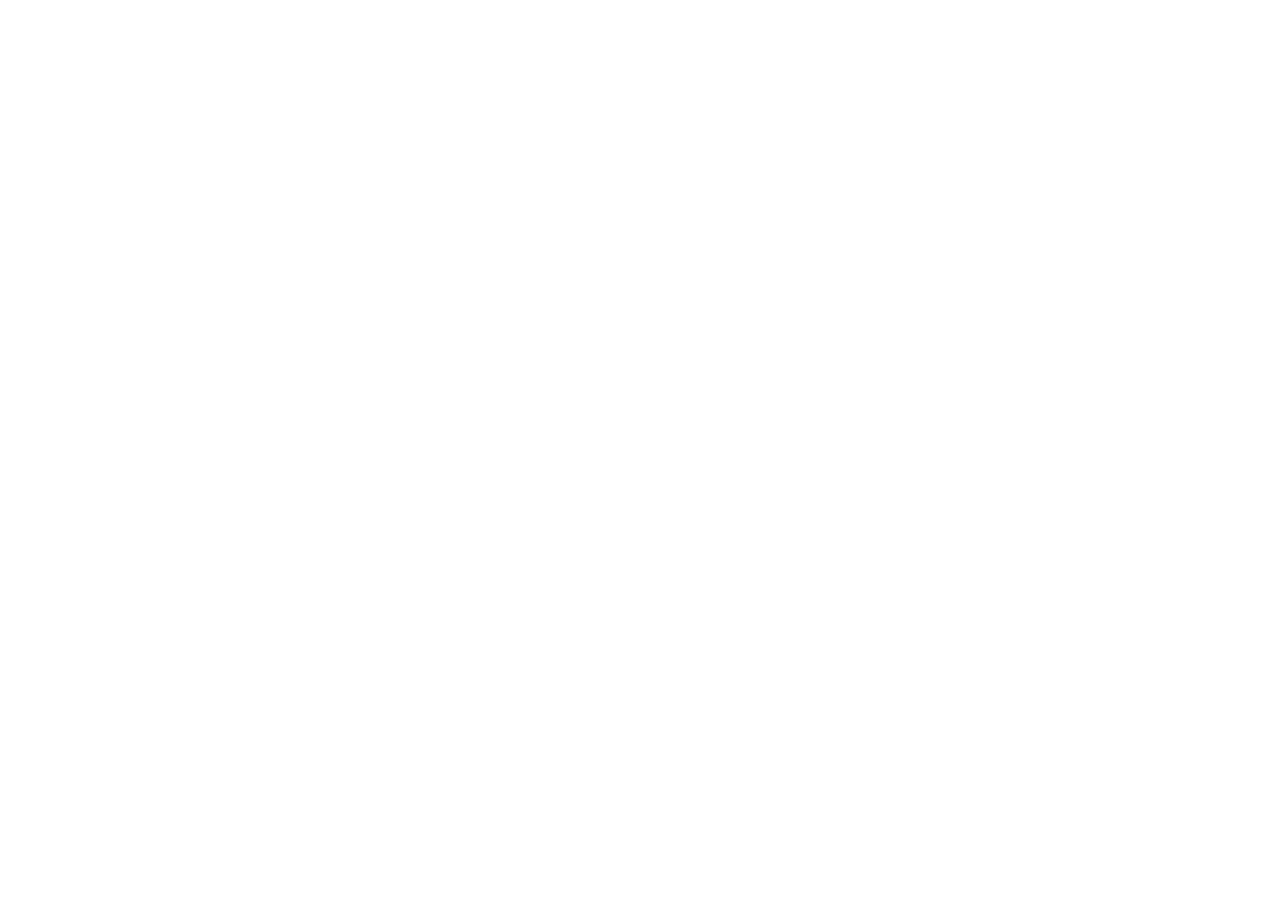
==== index.html @ b05e6790 "added html and css" ====
<!DOCTYPE html>
<html lang="en">
<head>
    <meta charset="UTF-8">
    <meta name="viewport" content="width=device-width, initial-scale=1.0">
    <meta http-equiv="X-UA-Compatible" content="ie=edge">
    <link rel="stylesheet" href="style.css">
    <title>Document</title>
</head>
<body>
    
</body>
</html>
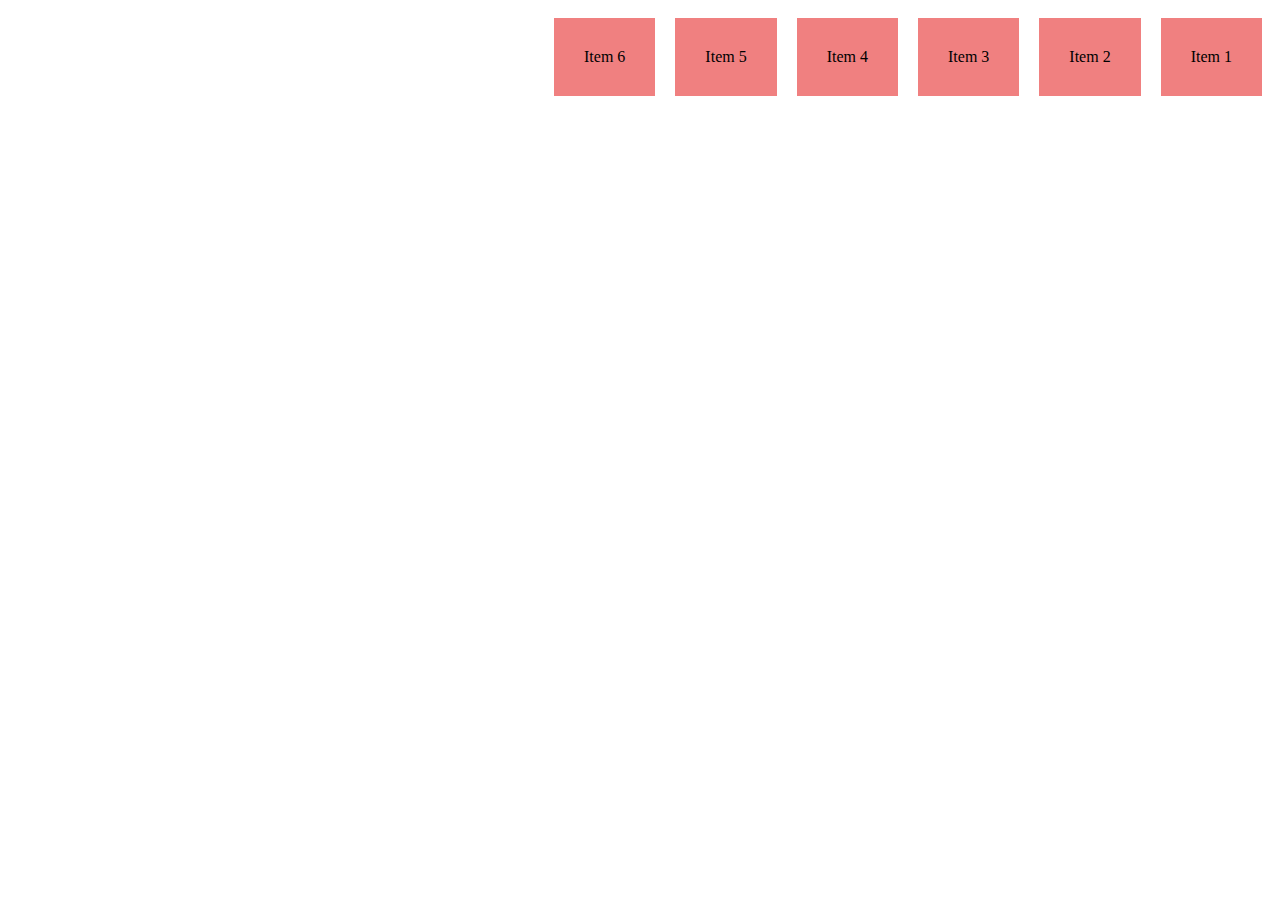
==== commit 5b4bbe42: "edited html file" ====
--- a/index.html
+++ b/index.html
@@ -5,9 +5,29 @@
     <meta name="viewport" content="width=device-width, initial-scale=1.0">
     <meta http-equiv="X-UA-Compatible" content="ie=edge">
     <link rel="stylesheet" href="style.css">
-    <title>Document</title>
+    <title>Flexbox</title>
+    <style media="screen">
+      .item {
+        background: lightcoral;
+        padding: 30px;
+        margin: 10px;
+        text-align: center;
+      }
+
+      #container {
+        display: flex;
+        flex-direction: row-reverse;
+      }
+    </style>
 </head>
 <body>
-    
+    <div id="container">
+      <div class="item">Item 1</div>
+      <div class="item">Item 2</div>
+      <div class="item">Item 3</div>
+      <div class="item">Item 4</div>
+      <div class="item">Item 5</div>
+      <div class="item">Item 6</div>
+    </div>
 </body>
-</html>+</html>
